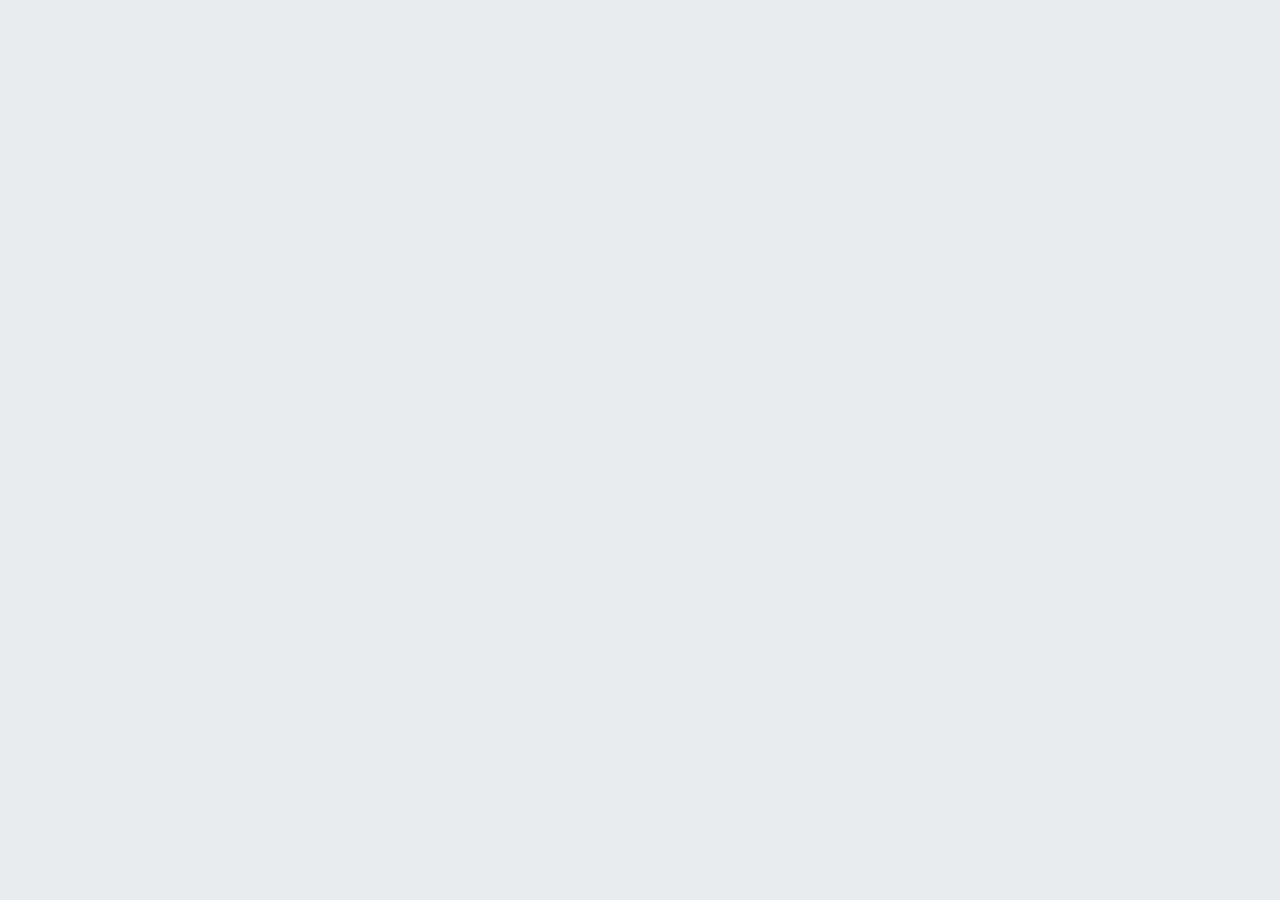
==== index.html @ 0f68762b "Update" ====
<!doctype html><html lang="en"><head><meta charset="utf-8"/><link rel="icon" href="/favicon.ico"/><meta name="viewport" content="width=device-width,initial-scale=1"/><meta name="theme-color" content="#000000"/><meta name="description" content="Web site created using create-react-app"/><link rel="apple-touch-icon" href="/logo192.png"/><link rel="manifest" href="/manifest.json"/><title>React App</title><script defer="defer" src="/static/js/main.6812fa1f.js"></script><link href="/static/css/main.681b3834.css" rel="stylesheet"></head><body><noscript>You need to enable JavaScript to run this app.</noscript><div id="root"></div></body></html>
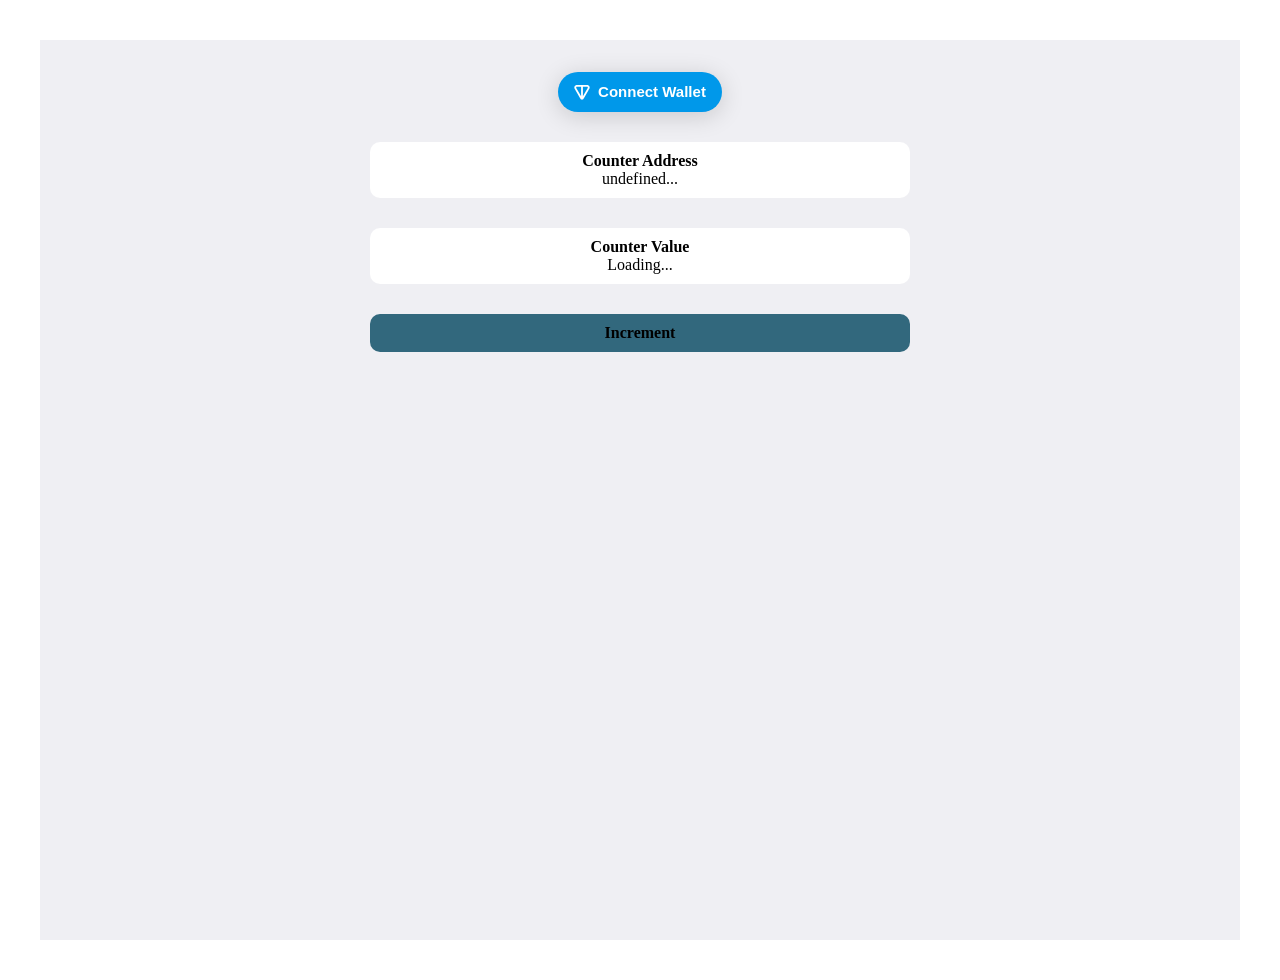
==== commit ed72f652: "Deploy" ====
--- a/index.html
+++ b/index.html
@@ -1 +1,14 @@
-<!doctype html><html lang="en"><head><meta charset="utf-8"/><link rel="icon" href="/favicon.ico"/><meta name="viewport" content="width=device-width,initial-scale=1"/><meta name="theme-color" content="#000000"/><meta name="description" content="Web site created using create-react-app"/><link rel="apple-touch-icon" href="/logo192.png"/><link rel="manifest" href="/manifest.json"/><title>React App</title><script defer="defer" src="/static/js/main.6812fa1f.js"></script><link href="/static/css/main.681b3834.css" rel="stylesheet"></head><body><noscript>You need to enable JavaScript to run this app.</noscript><div id="root"></div></body></html>+<!doctype html>
+<html lang="en">
+  <head>
+    <meta charset="UTF-8" />
+    <link rel="icon" type="image/svg+xml" href="/vite.svg" />
+    <meta name="viewport" content="width=device-width, initial-scale=1.0" />
+    <title>Vite + React + TS</title>
+    <script type="module" crossorigin src="/assets/index-C0ApFAAn.js"></script>
+    <link rel="stylesheet" crossorigin href="/assets/index-C4Mi2psQ.css">
+  </head>
+  <body>
+    <div id="root"></div>
+  </body>
+</html>
--- a/assets/index-C4Mi2psQ.css
+++ b/assets/index-C4Mi2psQ.css
@@ -0,0 +1 @@
+#root{max-width:1280px;margin:0 auto;padding:2rem;text-align:center}.logo{height:6em;padding:1.5em;will-change:filter;transition:filter .3s}.logo:hover{filter:drop-shadow(0 0 2em #646cffaa)}.logo.react:hover{filter:drop-shadow(0 0 2em #61dafbaa)}@keyframes logo-spin{0%{transform:rotate(0)}to{transform:rotate(360deg)}}@media (prefers-reduced-motion: no-preference){a:nth-of-type(2) .logo{animation:logo-spin infinite 20s linear}}.card{padding:2em}.read-the-docs{color:#888}:root{--tg-theme-bg-color: #efeff3;--tg-theme-button-color: #63d0f9;--tg-theme-button-text-color: black}.App{height:100vh;background-color:var(--tg-theme-bg-color);color:var(--tg-theme-text-color)}.Container{padding:2rem;max-width:500px;display:flex;flex-direction:column;gap:30px;align-items:center;margin:0 auto;text-align:center}.Button{background-color:var(--tg-theme-button-color);color:var(--tg-theme-button-text-color);display:inline-block;padding:10px 20px;border-radius:10px;cursor:pointer;font-weight:700;width:100%}.Disabled{filter:brightness(50%);cursor:initial}.Button.Active:hover{filter:brightness(105%)}.Hint{color:var(--tg-theme-hint-color)}.Card{width:100%;padding:10px 20px;border-radius:10px;background-color:#fff}@media (prefers-color-scheme: dark){:root{--tg-theme-bg-color: #131415;--tg-theme-text-color: #fff;--tg-theme-button-color: #32a6fb;--tg-theme-button-text-color: #fff}.Card{background-color:var(--tg-theme-bg-color);filter:brightness(165%)}.CounterValue{border-radius:16px;color:#fff;padding:10px}}
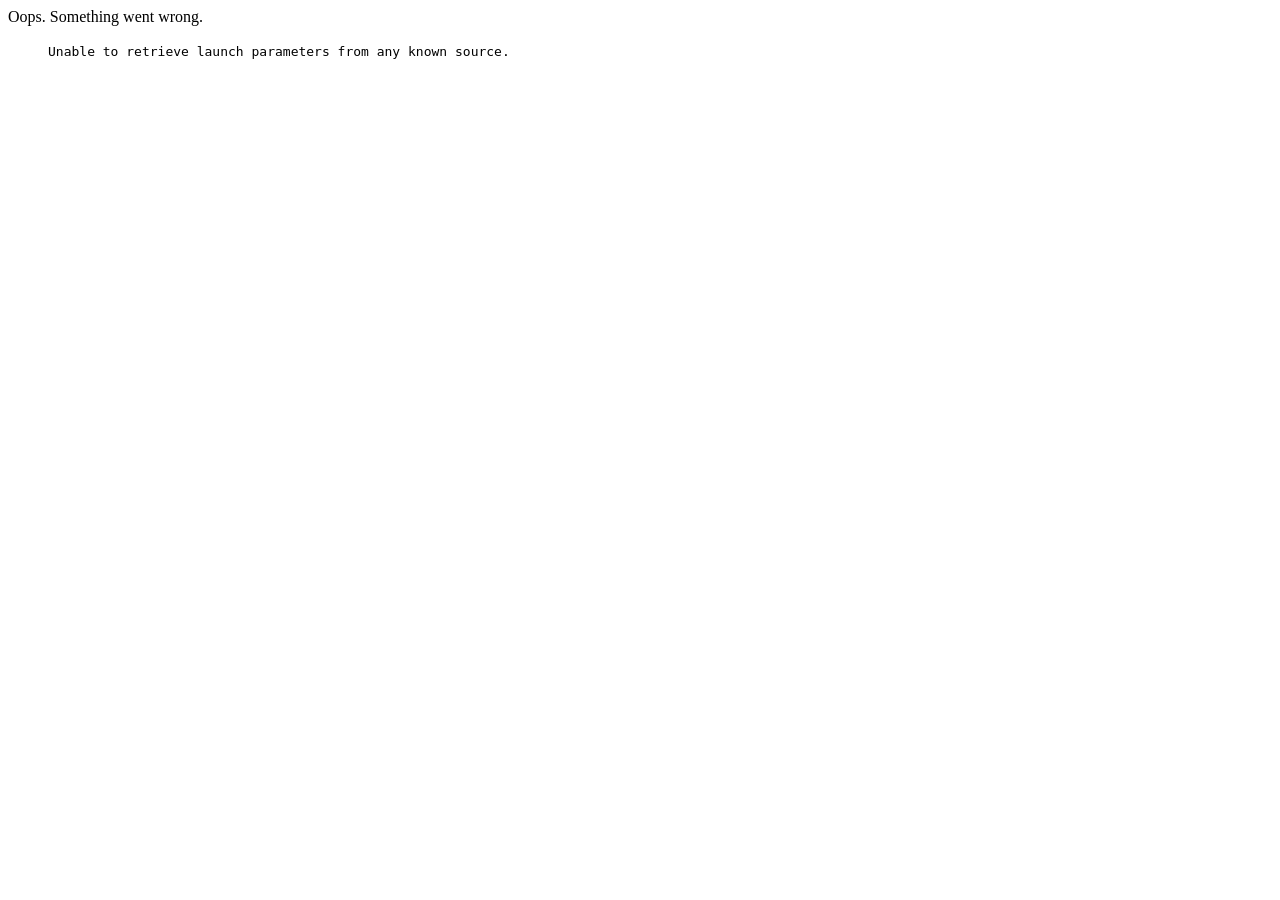
==== commit 220f95bd: "Update" ====
--- a/index.html
+++ b/index.html
@@ -2,13 +2,21 @@
 <html lang="en">
   <head>
     <meta charset="UTF-8" />
-    <link rel="icon" type="image/svg+xml" href="/vite.svg" />
     <meta name="viewport" content="width=device-width, initial-scale=1.0" />
-    <title>Vite + React + TS</title>
-    <script type="module" crossorigin src="/assets/index-C0ApFAAn.js"></script>
-    <link rel="stylesheet" crossorigin href="/assets/index-C4Mi2psQ.css">
+    <title>TonPotato</title>
+    <script type="module" crossorigin src="/assets/index-vrWuPYGZ.js"></script>
+    <link rel="stylesheet" crossorigin href="/assets/index-CuqAYKTB.css">
   </head>
   <body>
     <div id="root"></div>
+    <!-- Google tag (gtag.js) -->
+    <script async src="https://www.googletagmanager.com/gtag/js?id=G-QX6K60F5VB"></script>
+    <script>
+      window.dataLayer = window.dataLayer || [];
+      function gtag(){dataLayer.push(arguments);}
+      gtag('js', new Date());
+
+      gtag('config', 'G-QX6K60F5VB');
+    </script>
   </body>
 </html>
